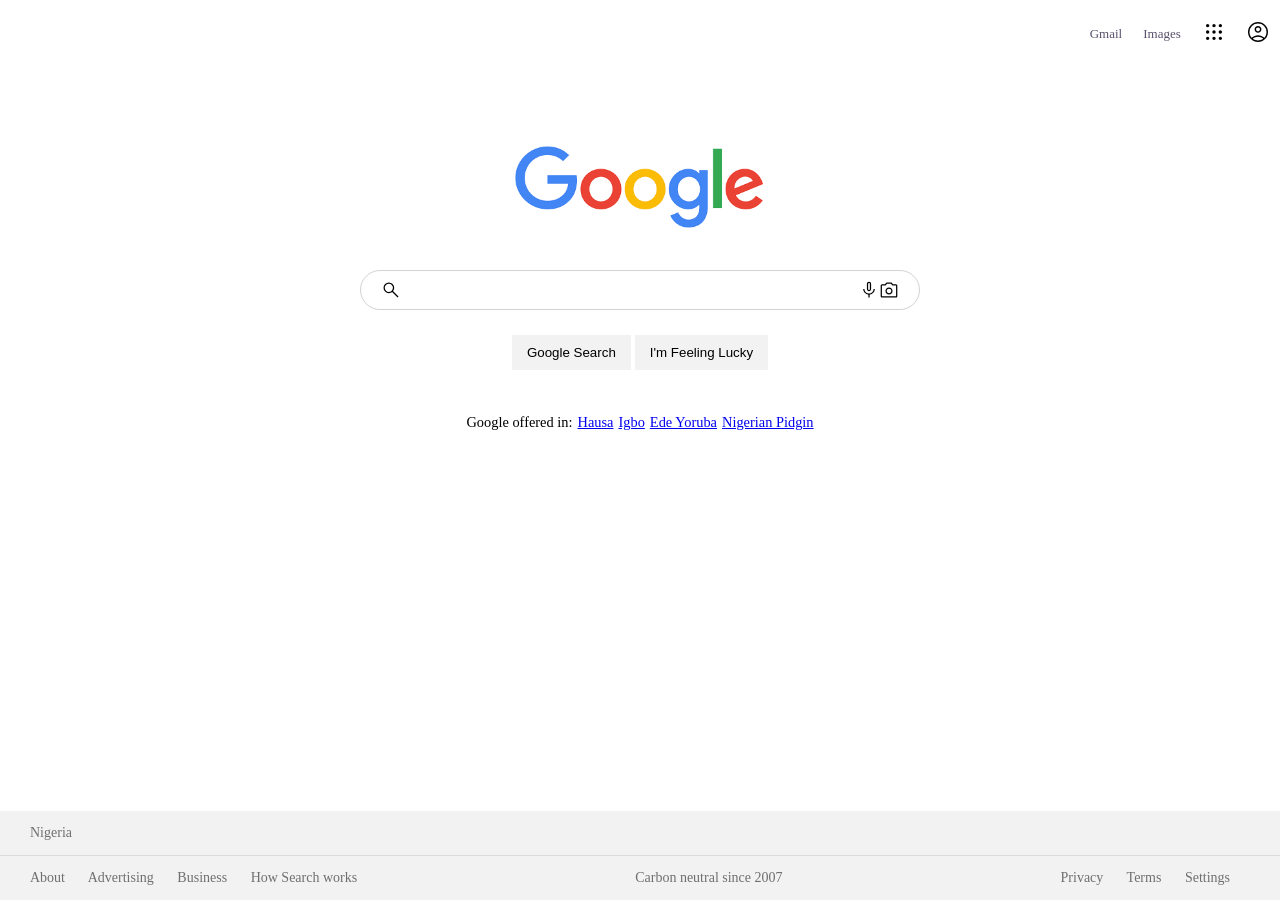
==== index.html @ 37d5885d "modifies the folder structure of the index file" ====
<!DOCTYPE html>
<html lang="en">
    <head>
        <meta charset="UTF-8" />
        <meta http-equiv="X-UA-Compatible" content="IE=edge" />
        <meta name="viewport" content="width=device-width, initial-scale=1.0" />
        <link rel="stylesheet" href="./css/style.css" />

        <title>Google</title>
    </head>
    <body>
        <nav>
            <ul>
                <li><a href="#">Gmail</a></li>
                <li><a href="#">Images</a></li>
                <li>
                    <a href="#">
                        <img src="../images/app.svg" alt="app icon"/>
                    </a>
                </li>
                <li>
                    <a href="#">
                        <img
                            src="../images/account-circle.svg"
                            alt="account-circle icon"/>
                    </a>
                </li>
            </ul>
        </nav>
        <div class="main-body">
            <img src="../images/google-logo.png" alt="Google logo" />
            <div class="search">
                <img src="../images/search.svg" class="search-icon" alt="search icon" />
                <input type="text" />
                <img src="../images/mic.svg" alt="mic icon" class="mic-icon" />
                <img src="../images/camera.svg" alt="camera icon" class="camera-icon"/>
            </div>
            <div class="buttons">
                <button type="button">Google Search</button>
                <button type="button">I'm Feeling Lucky</button>
            </div>
            <span>
                Google offered in: 
                <a href="#">Hausa</a>
                <a href="#">Igbo</a>
                <a href="#">Ede Yoruba</a>
                <a href="#">Nigerian Pidgin</a>
            </span>
        </div>
        <footer>
            <div class="footer-top">Nigeria</div>
            <div class="footer-bottom">
                <div class="footer-bottom-left">
                    <a href="#">About</a>
                    <a href="#">Advertising</a>
                    <a href="#">Business</a>
                    <a href="#">How Search works</a>
                </div>
                <div class="footer-bottom-center">
                    <a href="#">Carbon neutral since 2007</a>
                </div>
                <div class="footer-bottom-right">
                    <a href="#">Privacy</a>
                    <a href="#">Terms</a>
                    <a href="#">Settings</a>
                </div>
            </div>
        </footer>
    </body>
</html>
---- css/style.css ----
html, body, div, span, applet, object, iframe,
h1, h2, h3, h4, h5, h6, p, blockquote, pre,
a, abbr, acronym, address, big, cite, code,
del, dfn, em, img, ins, kbd, q, s, samp,
small, strike, strong, sub, sup, tt, var,
b, u, i, center,
dl, dt, dd, ol, ul, li,
fieldset, form, label, legend,
table, caption, tbody, tfoot, thead, tr, th, td,
article, aside, canvas, details, embed, 
figure, figcaption, footer, header, hgroup, 
menu, nav, output, ruby, section, summary,
time, mark, audio, video {
	margin: 0;
	padding: 0;
	border: 0;
	font-size: 100%;
	vertical-align: baseline;
}

article, aside, details, figcaption, figure, 
footer, header, hgroup, menu, nav, section {
	display: block;
}

body {
	line-height: 1;
}

ol, ul {
	list-style: none;
}

blockquote, q {
	quotes: none;
}

blockquote::before, blockquote::after,
q::before, q::after {
	content: '';
	content: none;
}

table {
	border-collapse: collapse;
	border-spacing: 0;
}

/* Do not write a css rule above here! Use the space below  */


/* Write your css below here */

* {
	box-sizing: border-box;
	font-family: ;
}

.container {
	padding: 20px;
	display: flex;
	position: relative;
}

nav ul {
	float: right;
	padding-top: 20px;
}

nav ul li {
	display: inline;
	
}

nav ul li a {
	margin-left: 7px;
	margin-right: 10px;
	font-size: 13px;
	text-decoration: none;
	color: #5a516c;
	vertical-align: middle;	
}

.main-body span a {
	margin-left: 5px;
}

footer div.footer-bottom-left a,
footer div.footer-bottom-center a,
footer div.footer-bottom-right a {
	text-decoration: none;
	color: #6f6f6f;
	padding: 0 20px 0 0;
}

nav ul li a:hover {
	text-decoration: underline;
}

footer div.footer-bottom-left a:hover,
footer div.footer-bottom-center a:hover,
footer div.footer-bottom-right a:hover {
	text-decoration: underline;
}

nav ul li img {
	width: 24px;
}

.main-body {
	width: 100%;
	margin: auto;
	display: flex;
	flex-direction: column;
	flex: 1;
}

.main-body > img {
	width: 250px;
	margin: auto;
	object-fit: contain;
	margin-top: 100px;
}

.main-body .search {
	width: 75vw;
	max-width: 560px;
	margin: auto;
	border: 1px solid lightgray;
	border-radius: 50px;
	display: flex;
	align-items: center;
	height: 40px;
	padding: 10px 20px;
	margin-top: 40px;
	
}

.main-body .search:hover {
	box-shadow: 1px 1px 7px 1px lightgray;
}

.main-body .search-icon {
	height: 20px;
}

.main-body .mic-icon {
	height: 20px;
}

.main-body .camera-icon {
	height: 20px;
}

.main-body .search input {
	height: 100%;
	width: 70%;
	border: none;
	outline: none;
	flex: 1;
}

.main-body .buttons {
	margin: 25px auto;
}

.main-body .buttons button {
	padding: 10px 15px;
	background-color: #f2f2f2;
	outline: none;
	border: none;
	cursor: pointer;
}

.main-body .buttons button:hover {
	box-shadow: 0.5px 0.5px 1px 1px lightgray;
}

.main-body span {
	display: flex;
	justify-content: center;
	margin-top: 20px;
	font-size: 0.9em;
}

footer {
	background-color: #f2f2f2;
	width: 100%;
	position: absolute;
	bottom: 0;
	font-size: 14px;
	color: #6f6f6f;
}

footer div.footer-top {
	padding: 15px 30px;
	border-bottom: 1px solid #dadce0;
}

footer div.footer-bottom {
	display: flex;
	flex-wrap: wrap;
	justify-content: space-between;
	align-items: center;
	padding: 15px 30px;
}
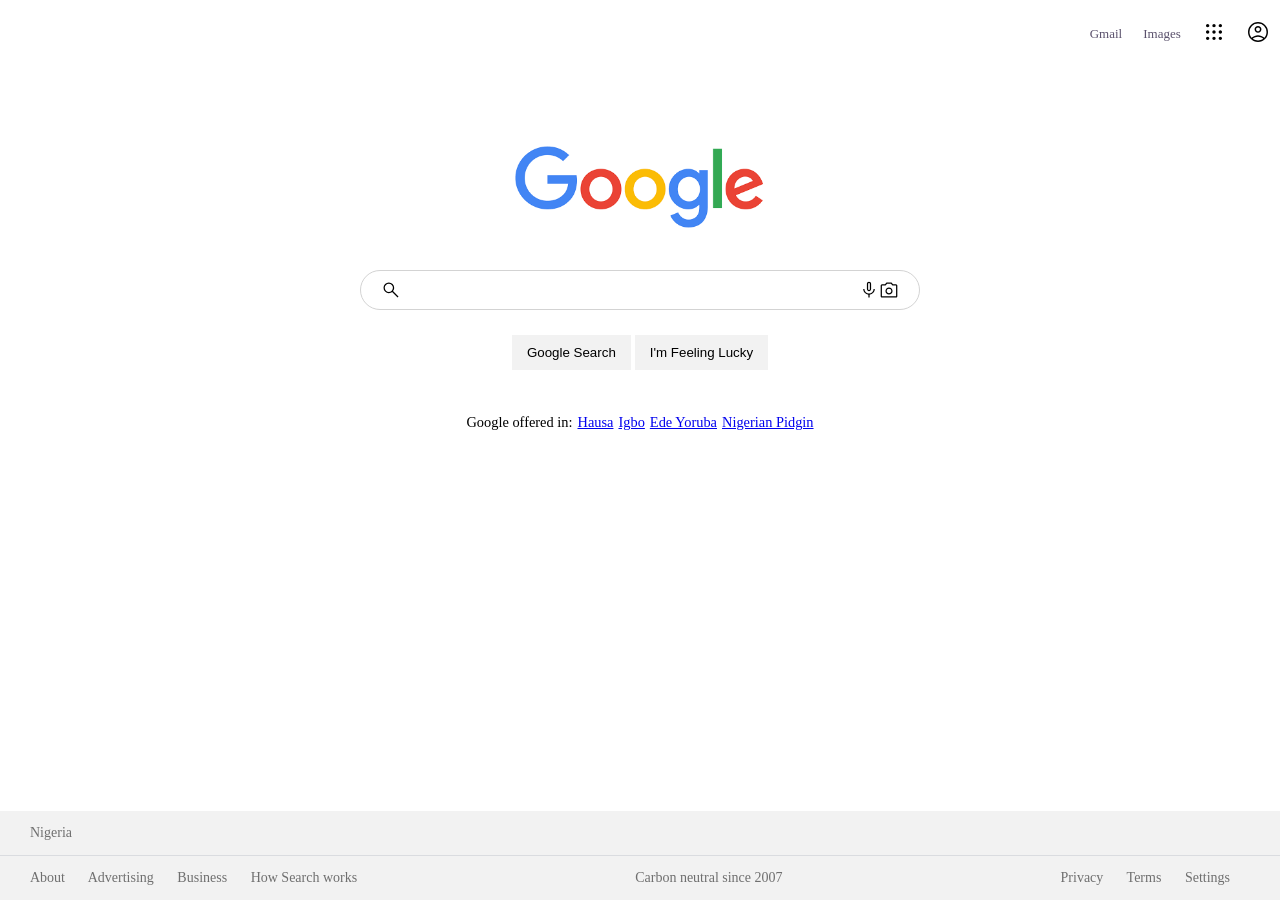
==== commit 68d86b68: "modifies the index file" ====
--- a/index.html
+++ b/index.html
@@ -15,25 +15,25 @@
                 <li><a href="#">Images</a></li>
                 <li>
                     <a href="#">
-                        <img src="../images/app.svg" alt="app icon"/>
+                        <img src="./images/app.svg" alt="app icon"/>
                     </a>
                 </li>
                 <li>
                     <a href="#">
                         <img
-                            src="../images/account-circle.svg"
+                            src="./images/account-circle.svg"
                             alt="account-circle icon"/>
                     </a>
                 </li>
             </ul>
         </nav>
         <div class="main-body">
-            <img src="../images/google-logo.png" alt="Google logo" />
+            <img src="./images/google-logo.png" alt="Google logo" />
             <div class="search">
-                <img src="../images/search.svg" class="search-icon" alt="search icon" />
+                <img src="./images/search.svg" class="search-icon" alt="search icon" />
                 <input type="text" />
-                <img src="../images/mic.svg" alt="mic icon" class="mic-icon" />
-                <img src="../images/camera.svg" alt="camera icon" class="camera-icon"/>
+                <img src="./images/mic.svg" alt="mic icon" class="mic-icon" />
+                <img src="./images/camera.svg" alt="camera icon" class="camera-icon"/>
             </div>
             <div class="buttons">
                 <button type="button">Google Search</button>
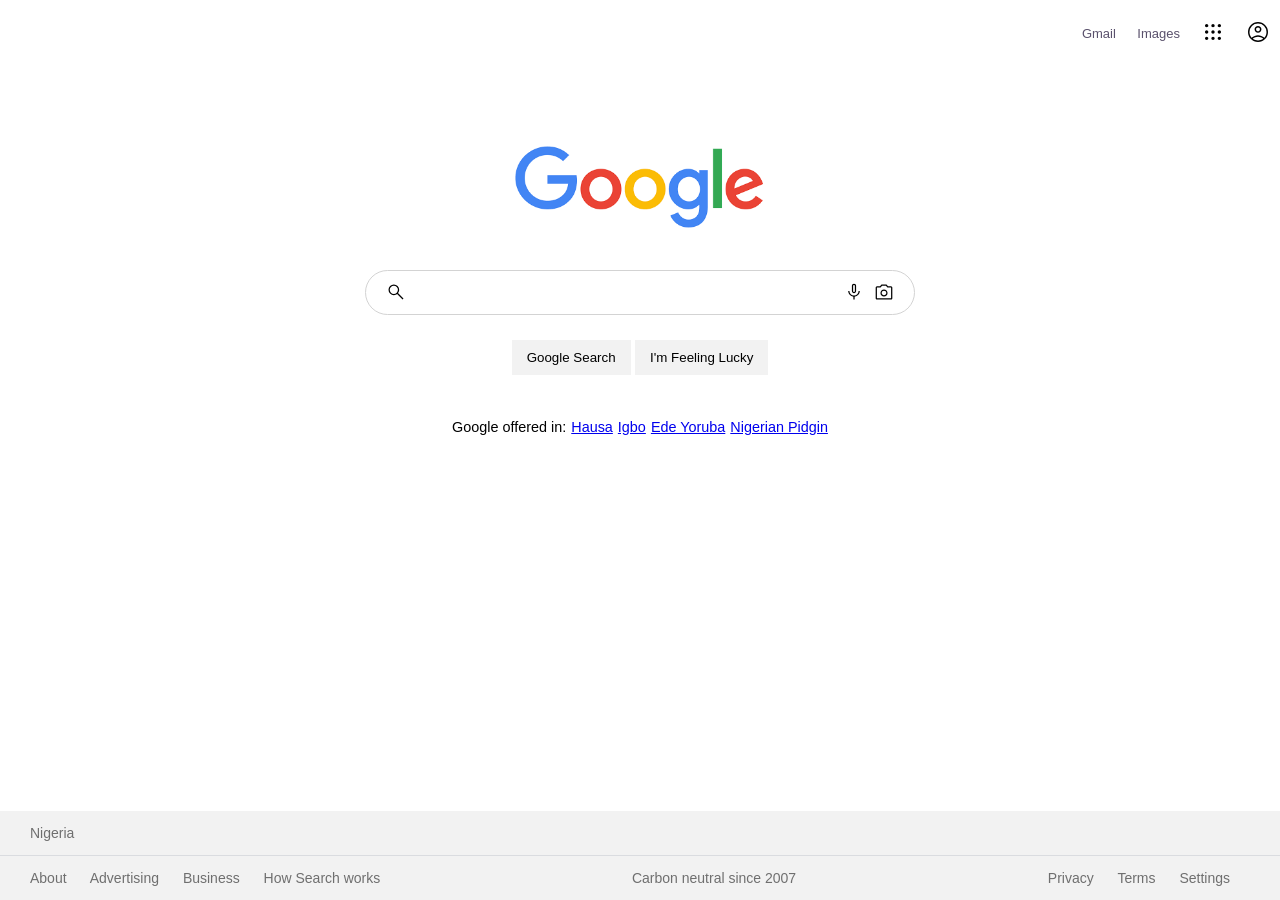
==== commit 8360eadc: "added favicon and changed font" ====
--- a/index.html
+++ b/index.html
@@ -5,6 +5,7 @@
         <meta http-equiv="X-UA-Compatible" content="IE=edge" />
         <meta name="viewport" content="width=device-width, initial-scale=1.0" />
         <link rel="stylesheet" href="./css/style.css" />
+        <link rel="icon" href="./images/google-g-logo.png">
 
         <title>Google</title>
     </head>
--- a/css/style.css
+++ b/css/style.css
@@ -53,7 +53,7 @@
 
 * {
 	box-sizing: border-box;
-	font-family: ;
+	font-family: Arial, Helvetica, sans-serif;
 }
 
 .container {
@@ -123,21 +123,21 @@
 }
 
 .main-body .search {
-	width: 75vw;
-	max-width: 560px;
+	width: 65vw;
+	max-width: 550px;
 	margin: auto;
 	border: 1px solid lightgray;
 	border-radius: 50px;
 	display: flex;
 	align-items: center;
-	height: 40px;
+	height: 45px;
 	padding: 10px 20px;
 	margin-top: 40px;
 	
 }
 
 .main-body .search:hover {
-	box-shadow: 1px 1px 7px 1px lightgray;
+	box-shadow: 1px 1px 5px 0.5px lightgray;
 }
 
 .main-body .search-icon {
@@ -146,6 +146,7 @@
 
 .main-body .mic-icon {
 	height: 20px;
+	margin-right: 10px;
 }
 
 .main-body .camera-icon {
@@ -173,7 +174,7 @@
 }
 
 .main-body .buttons button:hover {
-	box-shadow: 0.5px 0.5px 1px 1px lightgray;
+	box-shadow: -0.5px 0.5px 2px 1px lightgray;
 }
 
 .main-body span {
